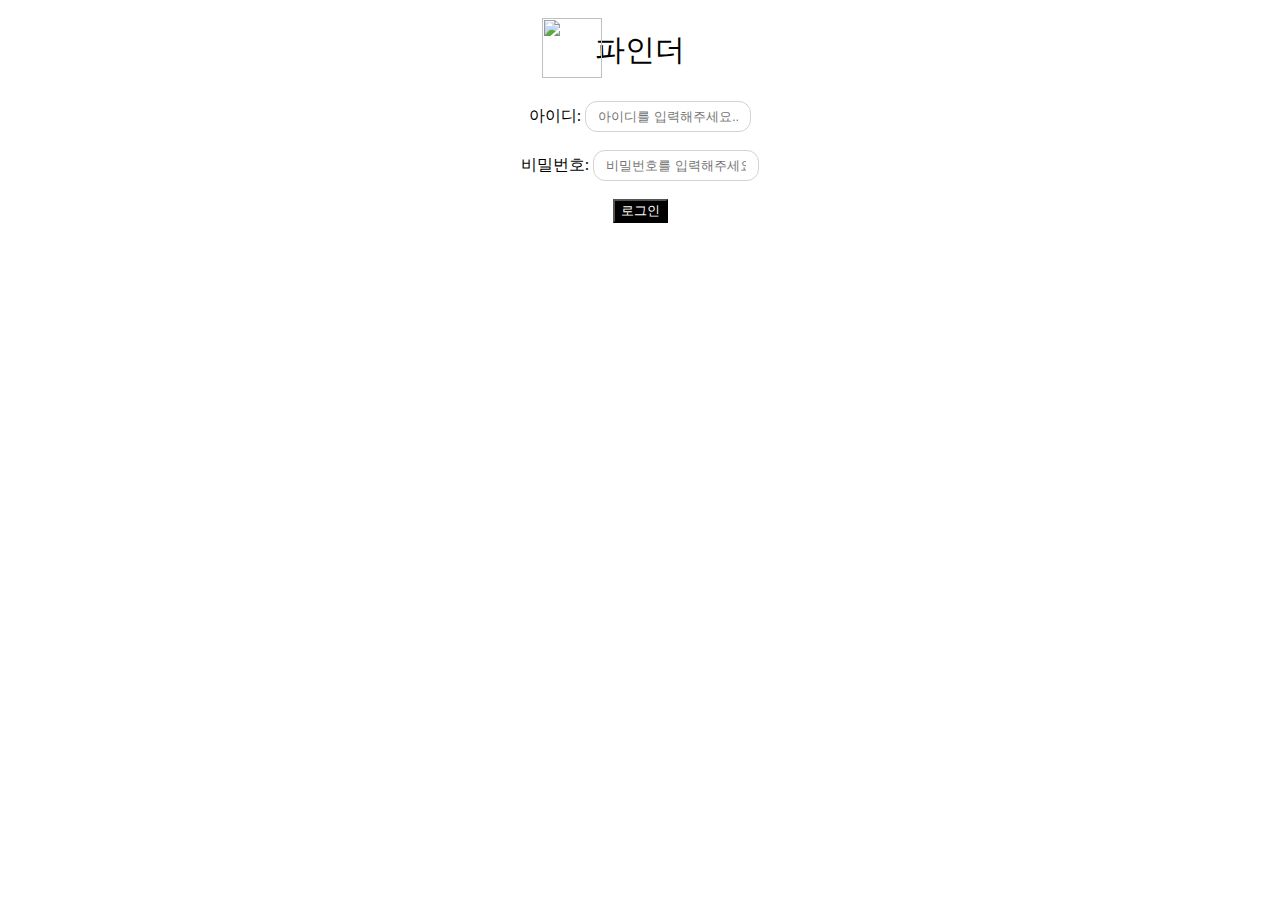
==== index.html @ 78862c26 "1" ====
<!DOCTYPE html>
<html lang="en">
<head>
    <meta charset="UTF-8">
    <meta name="viewport" content="width=device-width, initial-scale=1.0">
    <title>로그인</title>
    <style>
        .input {
  width: 50%;
  max-width: 140px;
  height: 5px;
  padding: 12px;
  border-radius: 12px;
  border: 1.5px solid lightgrey;
  outline: none;
  transition: all 0.3s cubic-bezier(0.19, 1, 0.22, 1);
  box-shadow: 0px 0px 20px -18px;
}
    </style>
</head>
<body>
    <img style="top: 2%; position: absolute; right: 53%; width: 60px; height: 60px;" src="돋보기.png"> <p style="text-align: center; font-size: 30px;">파인더</p>
        
    <form onsubmit="event.preventDefault(); login();" style="text-align: center">
        <label for="id">아이디:</label>
        <input class="input" type="text" id="id" name="id" placeholder="아이디를 입력해주세요.." required><br><br>
        <label for="password">비밀번호:</label>
        <input class="input" type="password" id="password" name="password" placeholder="비밀번호를 입력해주세요.." required><br><br>
        <input type="submit" value="로그인" style="color: white; background-color: black;">
    </form>
    <script src="로그인.js"></script>
</body>
</html>
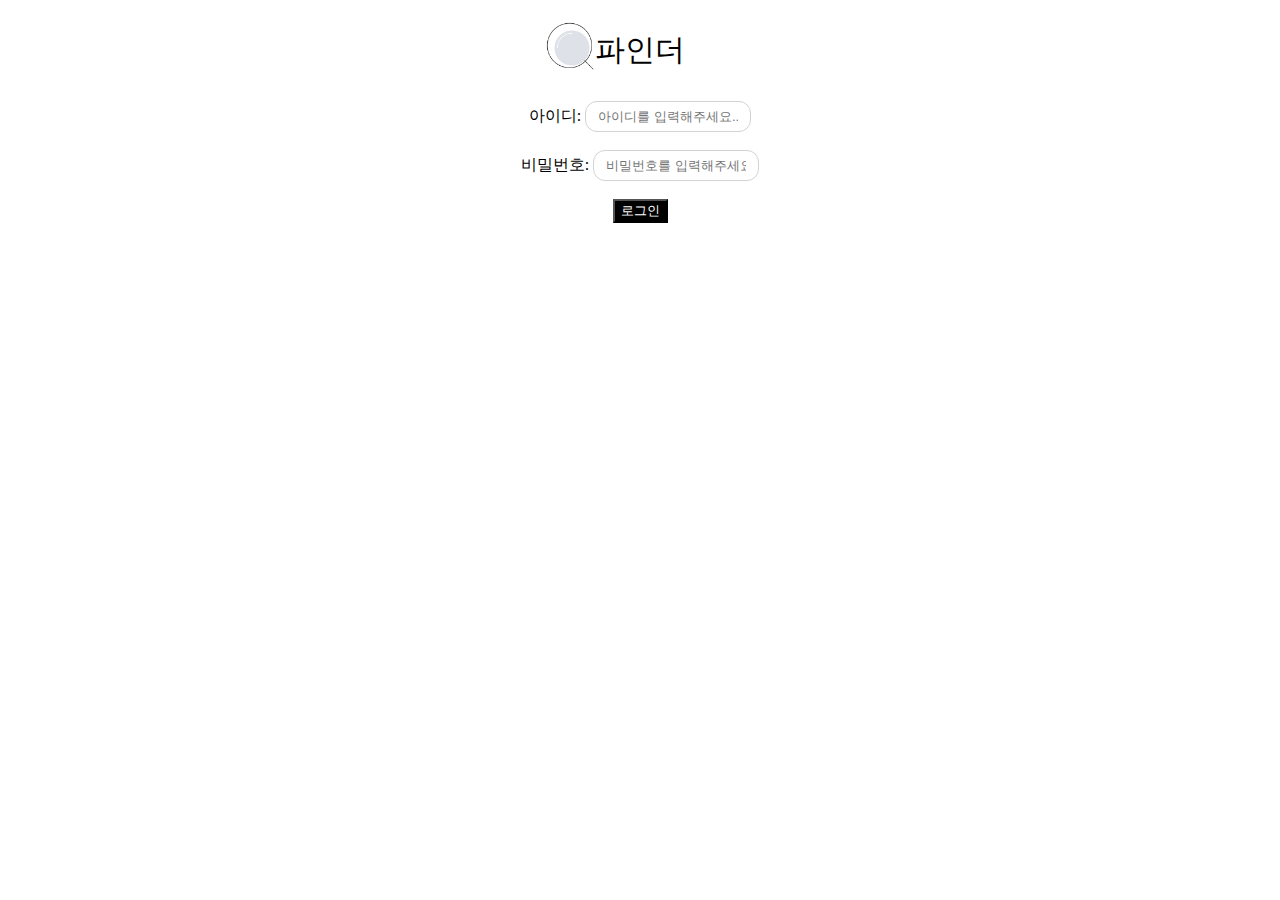
==== commit bec5f65d: "1" ====
--- a/index.html
+++ b/index.html
@@ -19,7 +19,7 @@
     </style>
 </head>
 <body>
-    <img style="top: 2%; position: absolute; right: 53%; width: 60px; height: 60px;" src="돋보기.png"> <p style="text-align: center; font-size: 30px;">파인더</p>
+    <img style="top: 2%; position: absolute; right: 53%; width: 60px; height: 60px;" src="find.png"> <p style="text-align: center; font-size: 30px;">파인더</p>
         
     <form onsubmit="event.preventDefault(); login();" style="text-align: center">
         <label for="id">아이디:</label>
@@ -28,6 +28,6 @@
         <input class="input" type="password" id="password" name="password" placeholder="비밀번호를 입력해주세요.." required><br><br>
         <input type="submit" value="로그인" style="color: white; background-color: black;">
     </form>
-    <script src="로그인.js"></script>
+    <script src="login.js"></script>
 </body>
 </html>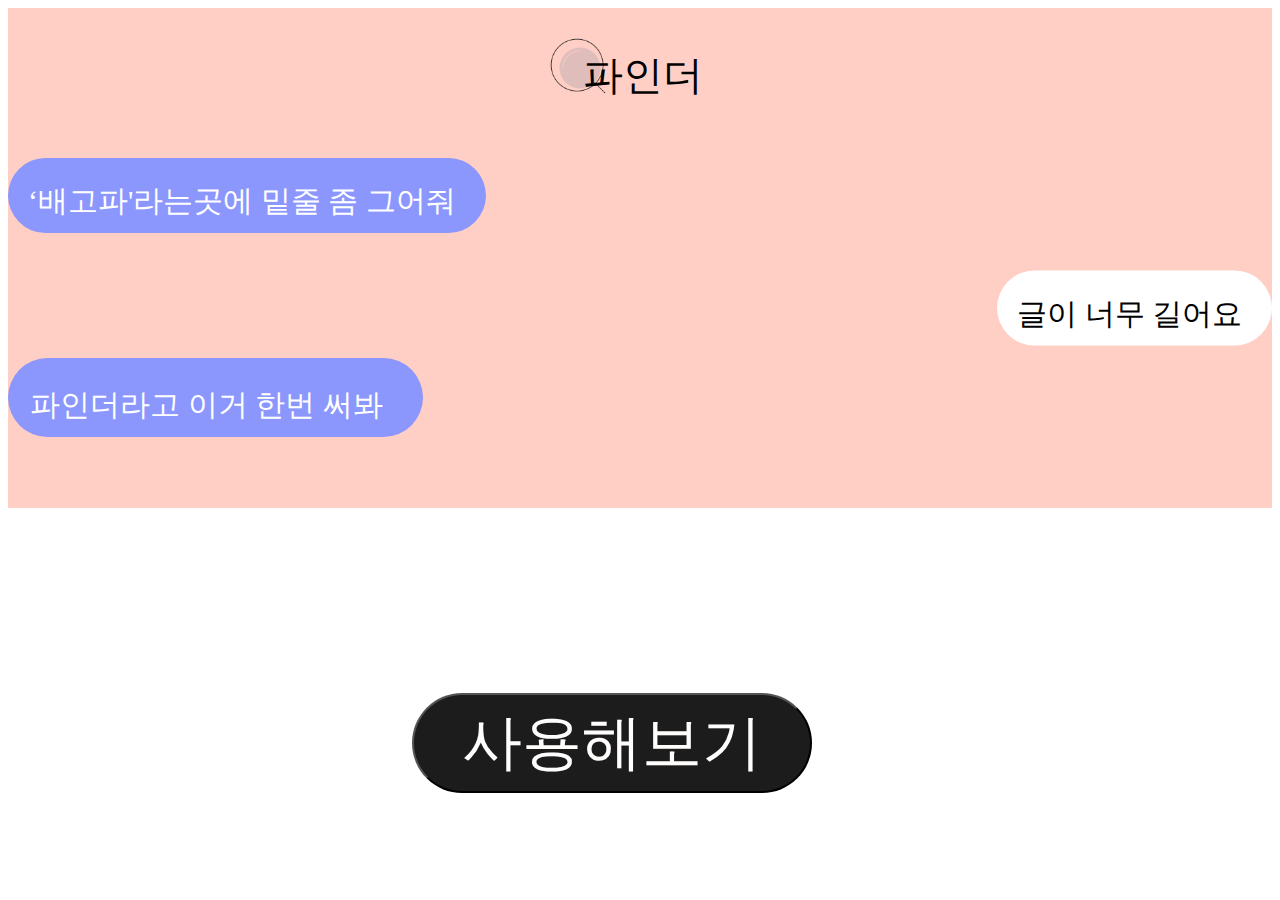
==== commit de35d1fa: "1" ====
--- a/index.html
+++ b/index.html
@@ -1,33 +1,27 @@
 <!DOCTYPE html>
-<html lang="en">
+<html lang="ko">
 <head>
     <meta charset="UTF-8">
     <meta name="viewport" content="width=device-width, initial-scale=1.0">
-    <title>로그인</title>
-    <style>
-        .input {
-  width: 50%;
-  max-width: 140px;
-  height: 5px;
-  padding: 12px;
-  border-radius: 12px;
-  border: 1.5px solid lightgrey;
-  outline: none;
-  transition: all 0.3s cubic-bezier(0.19, 1, 0.22, 1);
-  box-shadow: 0px 0px 20px -18px;
-}
-    </style>
+    <title>파인더</title>
+    <link rel="stylesheet" href="fristpage.css">
 </head>
 <body>
-    <img style="top: 2%; position: absolute; right: 53%; width: 60px; height: 60px;" src="find.png"> <p style="text-align: center; font-size: 30px;">파인더</p>
+    <div class="box1">
+        <img style="top: 5%; position: absolute; right: 52%; width: 70px; height: 70px;" src="find.png"> <p class="finder">파인더</p>
         
-    <form onsubmit="event.preventDefault(); login();" style="text-align: center">
-        <label for="id">아이디:</label>
-        <input class="input" type="text" id="id" name="id" placeholder="아이디를 입력해주세요.." required><br><br>
-        <label for="password">비밀번호:</label>
-        <input class="input" type="password" id="password" name="password" placeholder="비밀번호를 입력해주세요.." required><br><br>
-        <input type="submit" value="로그인" style="color: white; background-color: black;">
-    </form>
-    <script src="login.js"></script>
+        <div class="textbox1">
+            <p class="text1">‘배고파'라는곳에 밑줄 좀 그어줘</p>
+        </div>
+        <div class="textbox2">
+            <p class="text2">글이 너무 길어요</p>
+        </div>
+        <div class="textbox3">
+            <p class="text1">파인더라고 이거 한번 써봐</p>
+        </div>
+    </div>
+    <br>
+    <br>
+    <input type="button" value="사용해보기" class="button" onclick="location.href='login.html'">
 </body>
 </html>--- a/fristpage.css
+++ b/fristpage.css
@@ -0,0 +1,91 @@
+.box1{
+    width:auto;
+    height: 500px;
+    flex-shrink: 0;
+    background: #FFCFC5;
+    position: relative; /* 부모 컨테이너를 상대적으로 위치 */
+}
+body{
+    width: auto;
+    height: auto;
+}
+.textbox1{
+    display: inline-flex;
+    padding: 10px 30px 0px 20px;
+    align-items: center;
+    border-radius: 80px;
+    position: absolute;
+    top: 30%;
+    background: #8C97FD;
+}
+.text1{
+    color: #FFF;
+    font-family: "Nosifer Caps";
+    font-size: 30px;
+    font-style: normal;
+    font-weight: 500;
+    line-height: 5px;
+}
+.textbox2{
+    display: inline-flex;
+    padding: 10px 30px 0px 20px;
+    justify-content: center;
+    align-items: center;
+    border-radius: 80px;
+    background: #FFF;
+    position: absolute; /* 부모 컨테이너를 기준으로 절대 위치 */
+    right: 0; /* 오른쪽으로 정렬 */
+    top: 60%; /* 수직 가운데 정렬 */
+    transform: translateY(-50%); /* 요소를 수직으로 가운데에 배치 */
+}
+.text2{
+    color: #000;
+    font-family: "Nosifer Caps";
+    font-size: 30px;
+    font-style: normal;
+    font-weight: 500;
+    line-height: 5px;
+}
+.finder{
+    color: #000;
+    font-family: "Nosifer Caps";
+    font-size: 40px;
+    font-style: normal;
+    font-weight: 500px;
+    line-height: normal;   
+    position: absolute;
+    text-align: center;
+    top: 0%;
+    right: 45%;
+}
+.textbox3{
+    display: inline-flex;
+    padding: 14px 40px 0px 22px;
+    align-items: center;
+    border-radius: 80px;
+    position: absolute;
+    top: 70%;
+    background: #8C97FD;
+}
+.button{
+    width: 400px;
+    height: 100px;
+    flex-shrink: 0;
+    border-radius: 50px;
+    background: rgba(0, 0, 0, 0.89);
+    align-items: center;
+    position: absolute;
+    right: 36.6%;
+}
+input{
+    color: #FFFCFC;
+    font-family: "Nosifer Caps";
+    font-size: 60px;
+    font-style: normal;
+    font-weight: 400;
+    line-height: normal;
+    position: absolute;
+    text-align: center;
+    right: 40%;
+    top: 77%;
+}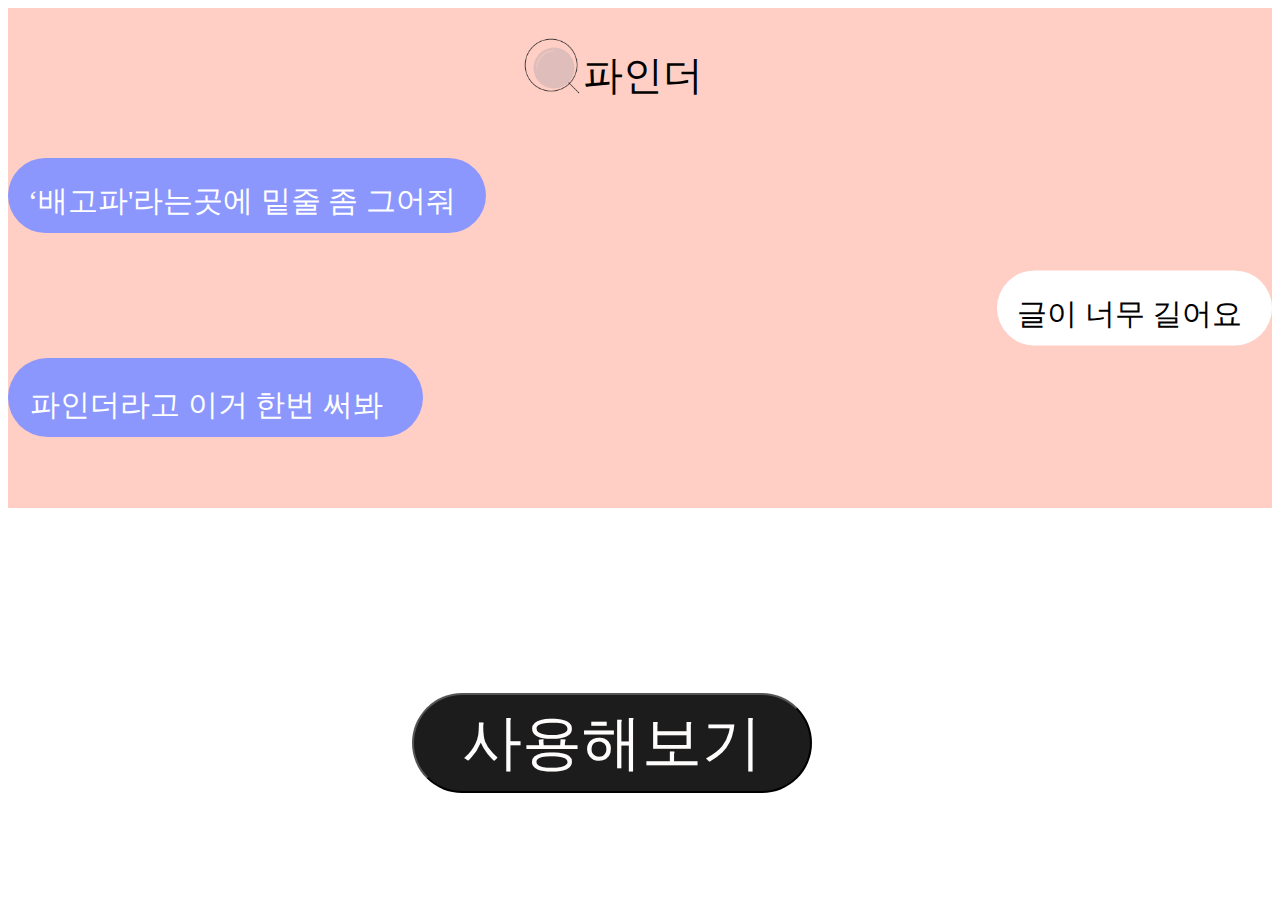
==== commit b63bb26f: "1" ====
--- a/index.html
+++ b/index.html
@@ -8,7 +8,7 @@
 </head>
 <body>
     <div class="box1">
-        <img style="top: 5%; position: absolute; right: 52%; width: 70px; height: 70px;" src="find.png"> <p class="finder">파인더</p>
+        <img style="top: 5%; position: absolute; right: 54%; width: 70px; height: 70px;" src="find.png"> <p class="finder">파인더</p>
         
         <div class="textbox1">
             <p class="text1">‘배고파'라는곳에 밑줄 좀 그어줘</p>
